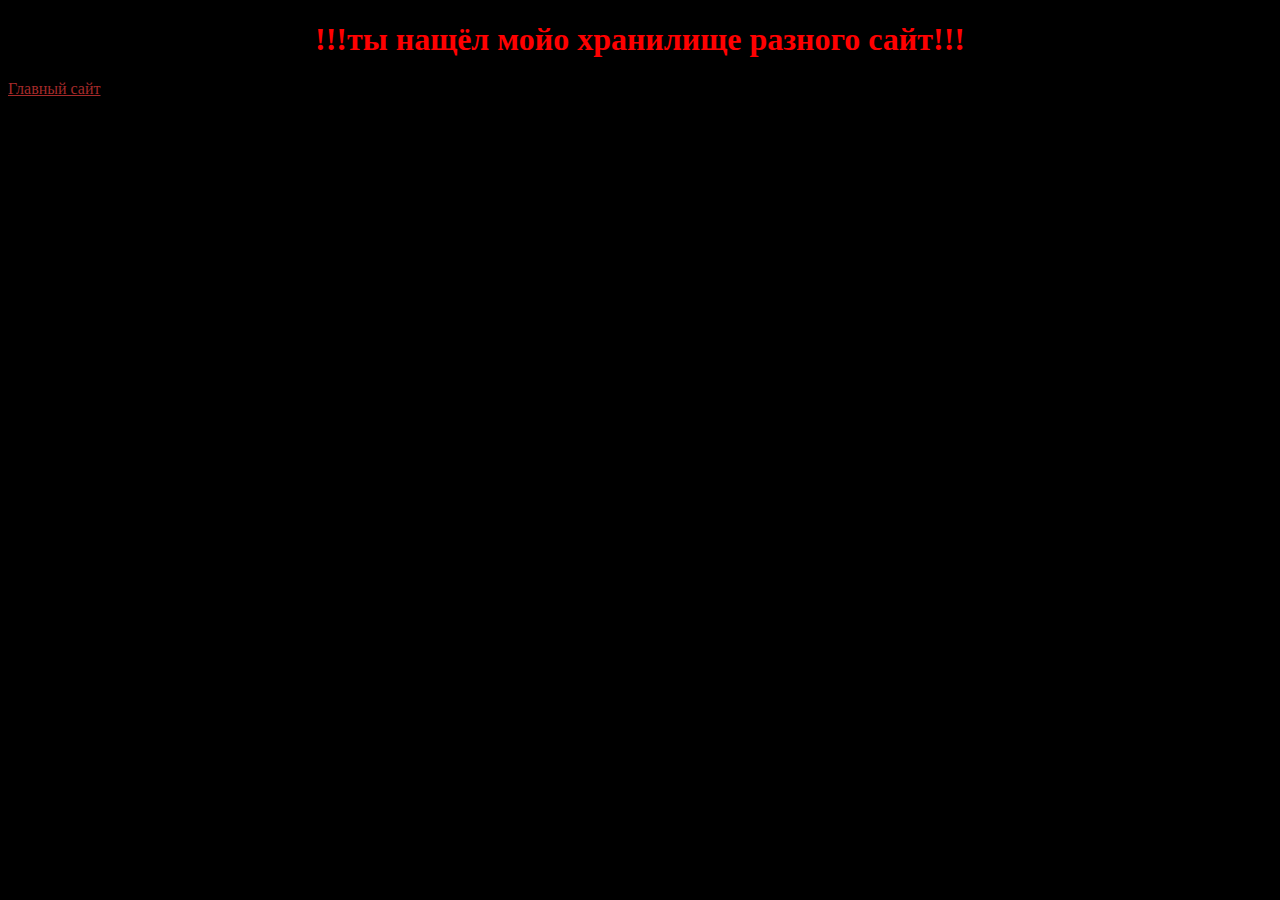
==== index.html @ 1bab8758 "Update index.html" ====
<!DOCTYPE html>
<html lang="ru">
<head>
    <meta charset="UTF-8">
    <meta http-equiv="X-UA-Compatible" content="IE=edge">
    <meta name="viewport" content="width=device-width, initial-scale=1.0">
    <title>Hacer</title>
</head>
<body>
<center><p><h1>!!!ты нащёл мойо хранилище разного сайт!!!</h1></p></center>


<left><a href="https://pixel-hacher.github.io/">Главный сайт</a></left>




<style>
    body {
        background: #000000 url(images/bg.jpg); /* Цвет фона и путь к файлу */
        color: rgb(255, 0, 0);} /* Цвет текста */
a{
    color: brown;
}
h1{
    color: rgb(255, 0, 0);
}

</style>


</body>
</html>
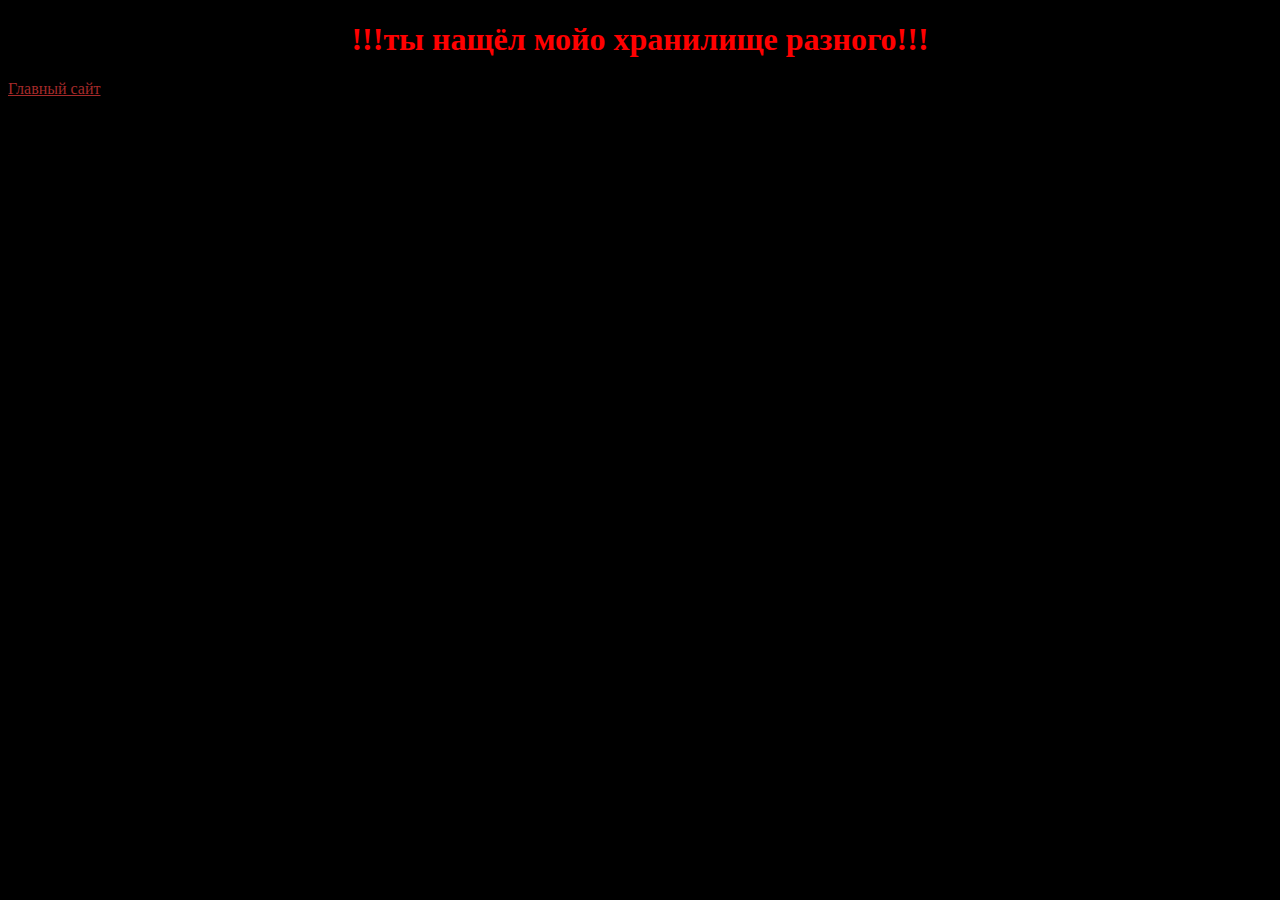
==== commit bb50c309: "Update index.html" ====
--- a/index.html
+++ b/index.html
@@ -7,10 +7,10 @@
     <title>Hacer</title>
 </head>
 <body>
-<center><p><h1>!!!ты нащёл мойо хранилище разного сайт!!!</h1></p></center>
+<center><p><h1>!!!ты нащёл мойо хранилище разного!!!</h1></p></center>
 
 
-<left><a href="https://pixel-hacher.github.io/">Главный сайт</a></left>
+<left><a href="https://pixel-hacher.github.io/about.html">Главный сайт</a></left>
 
 
 
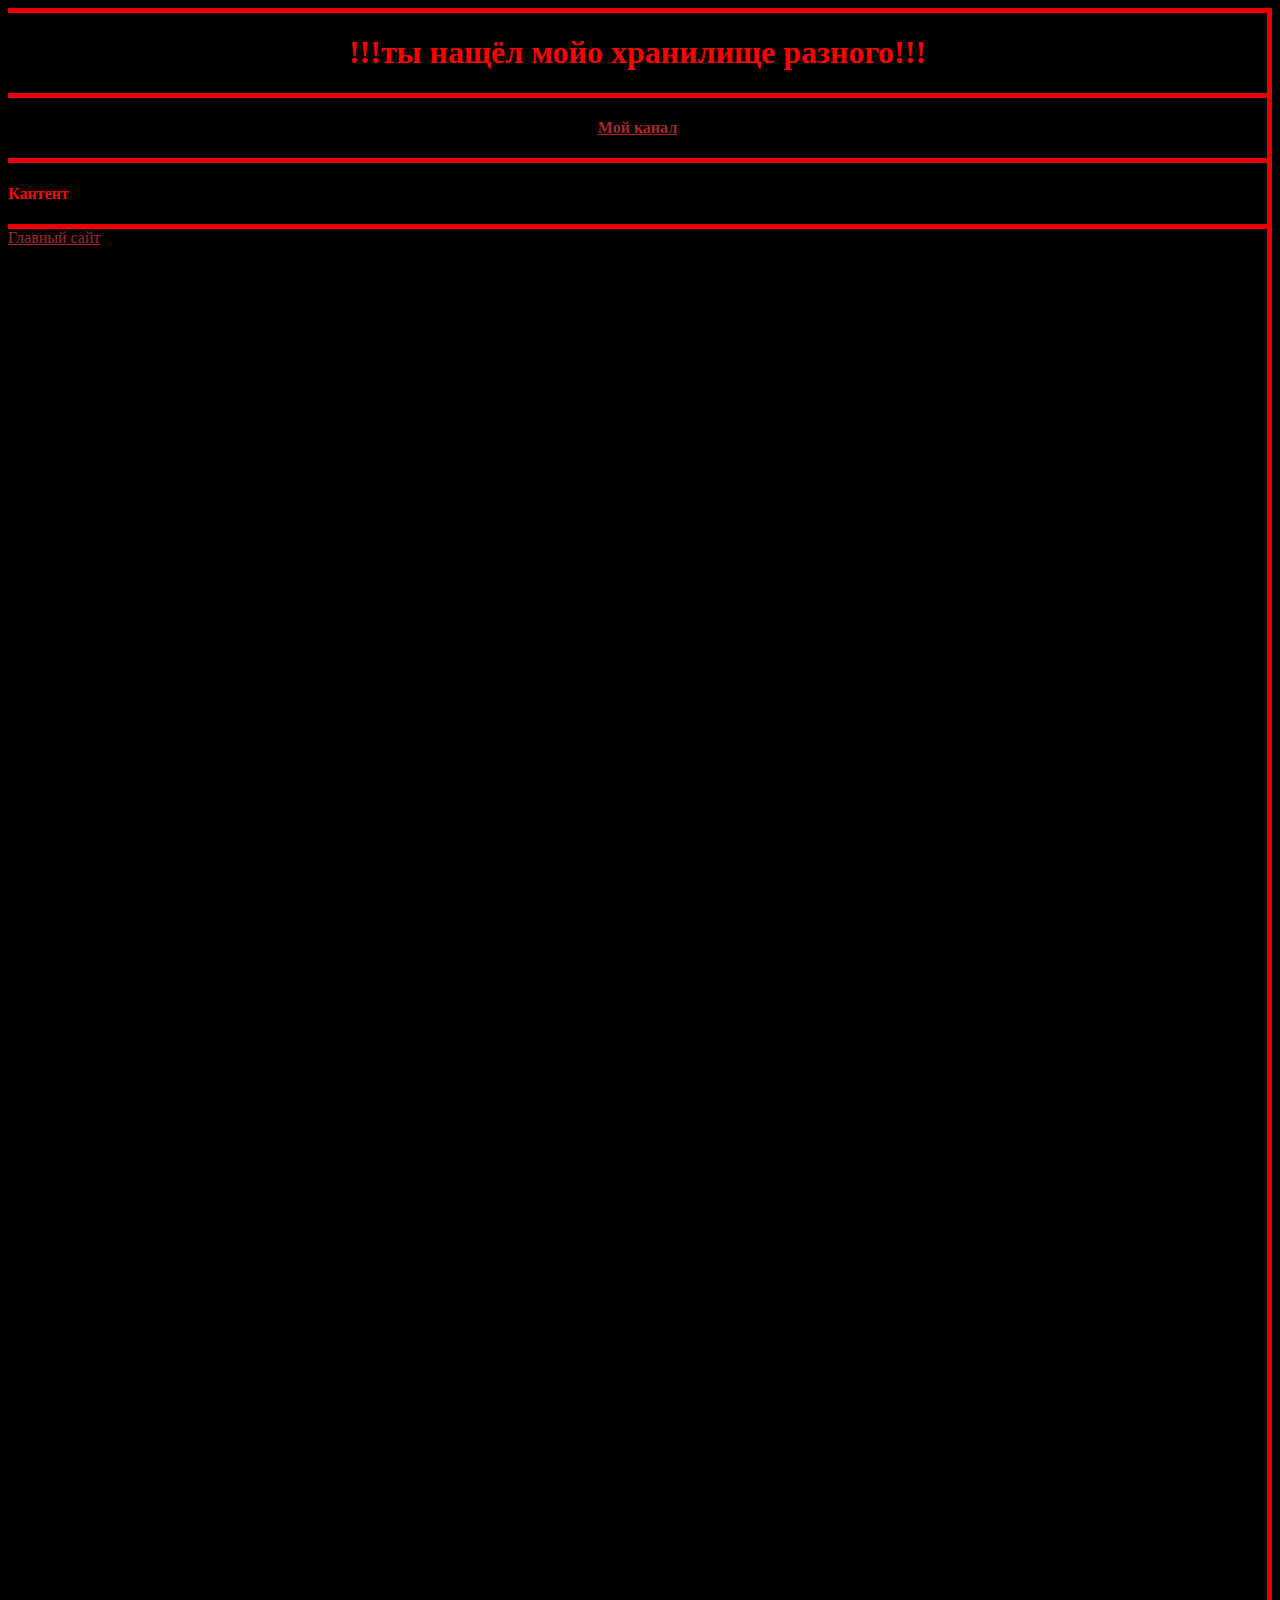
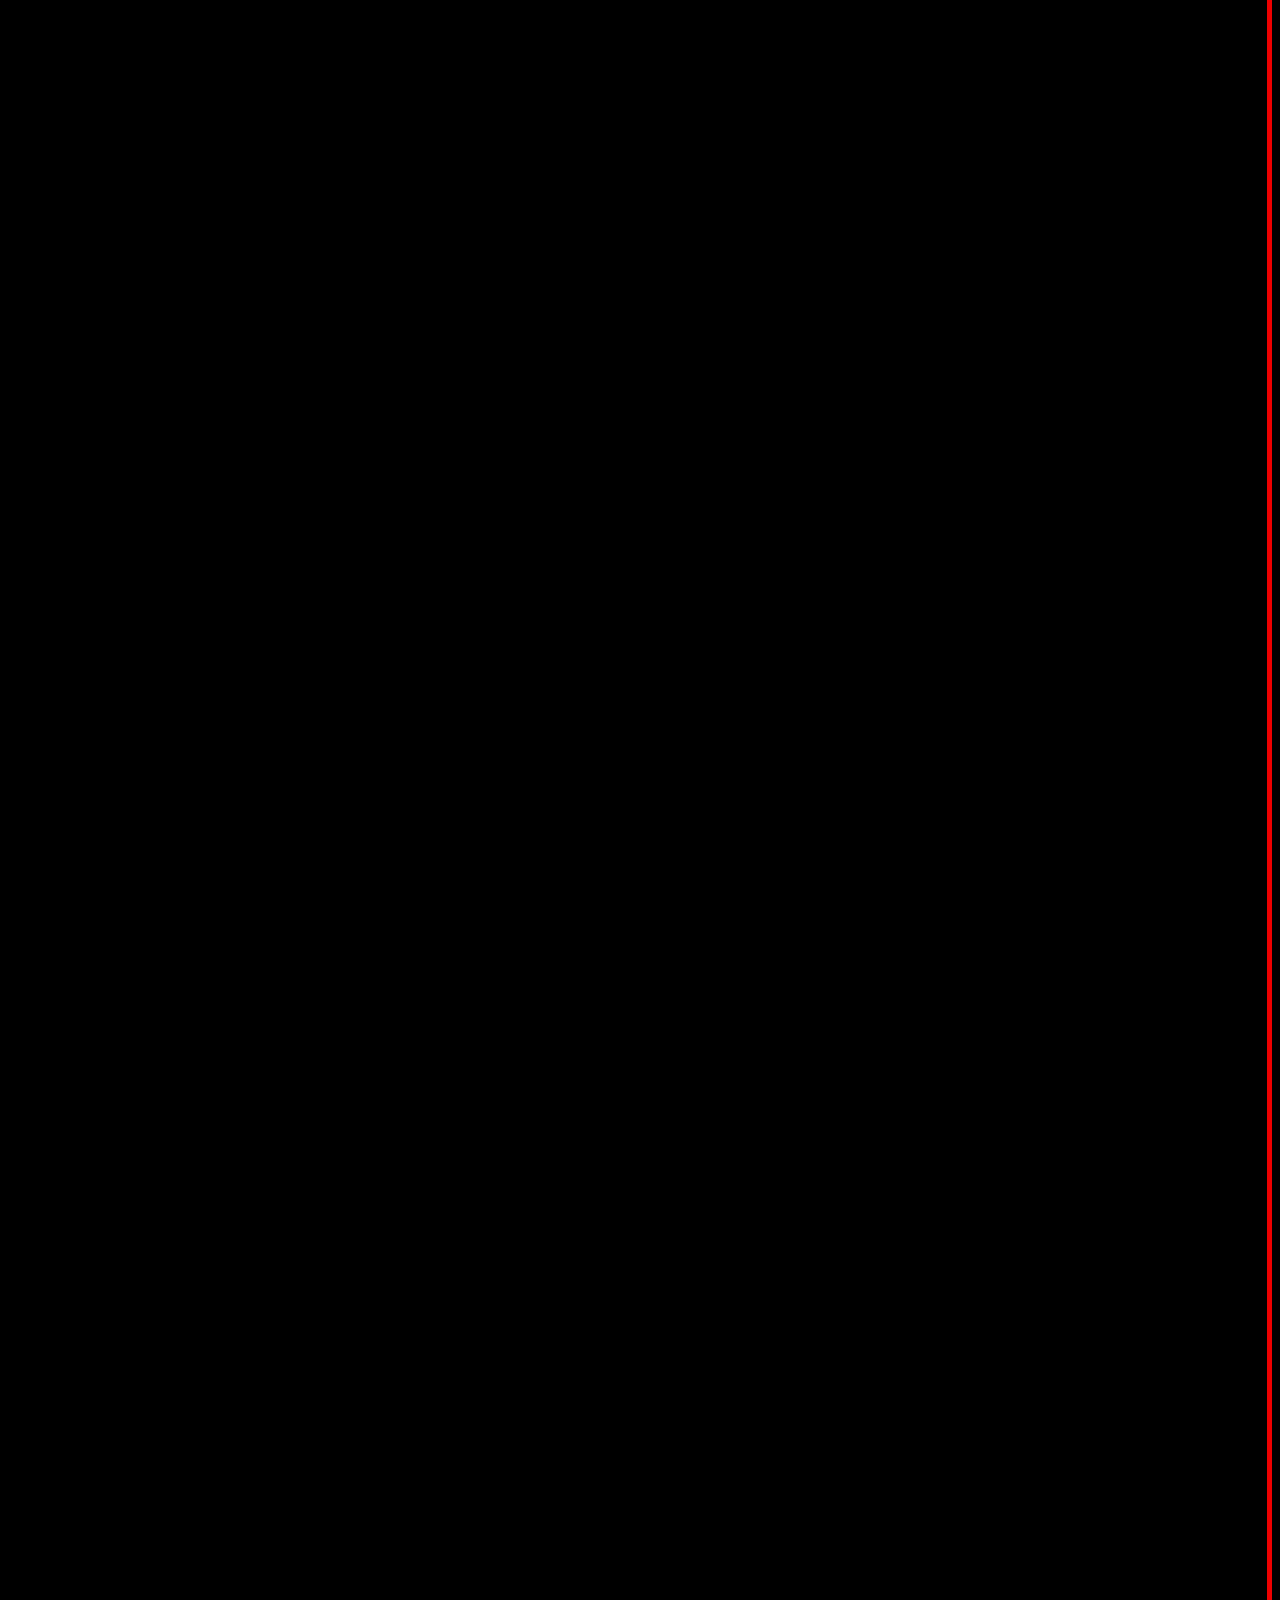
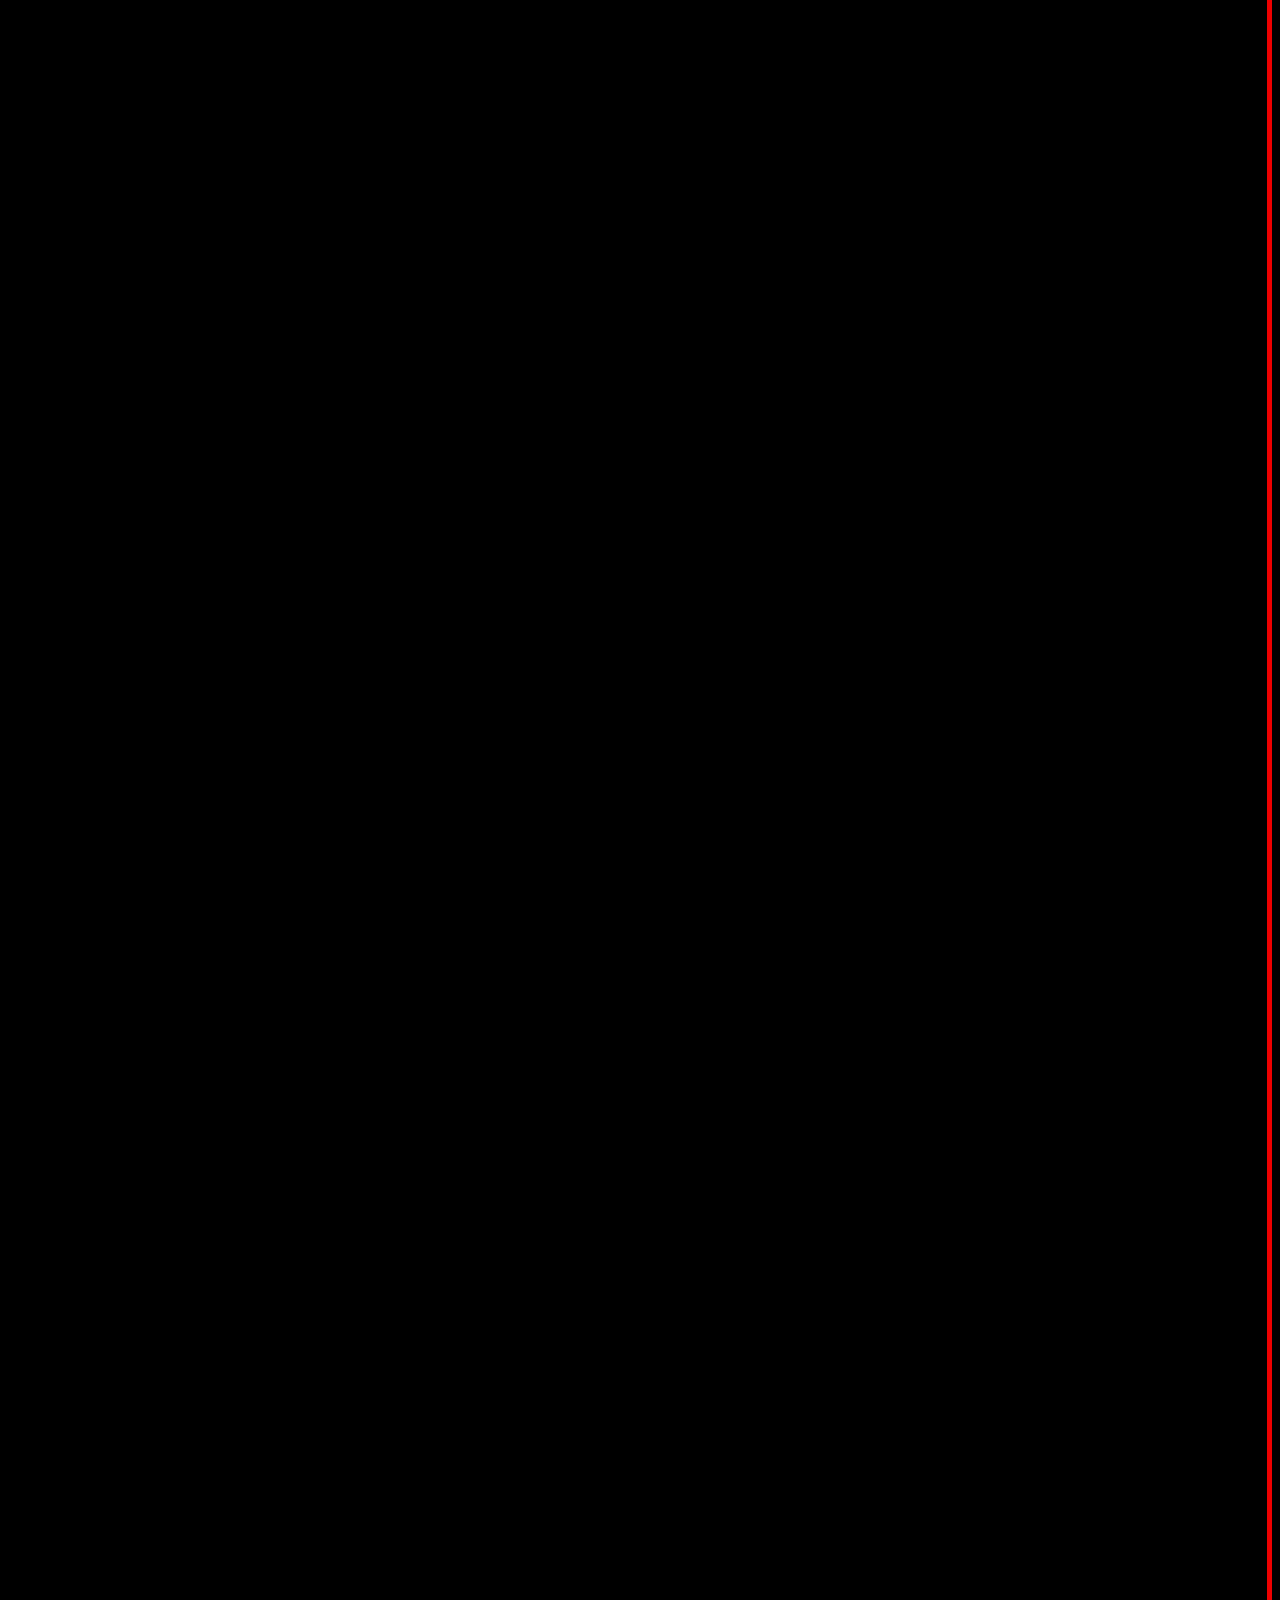
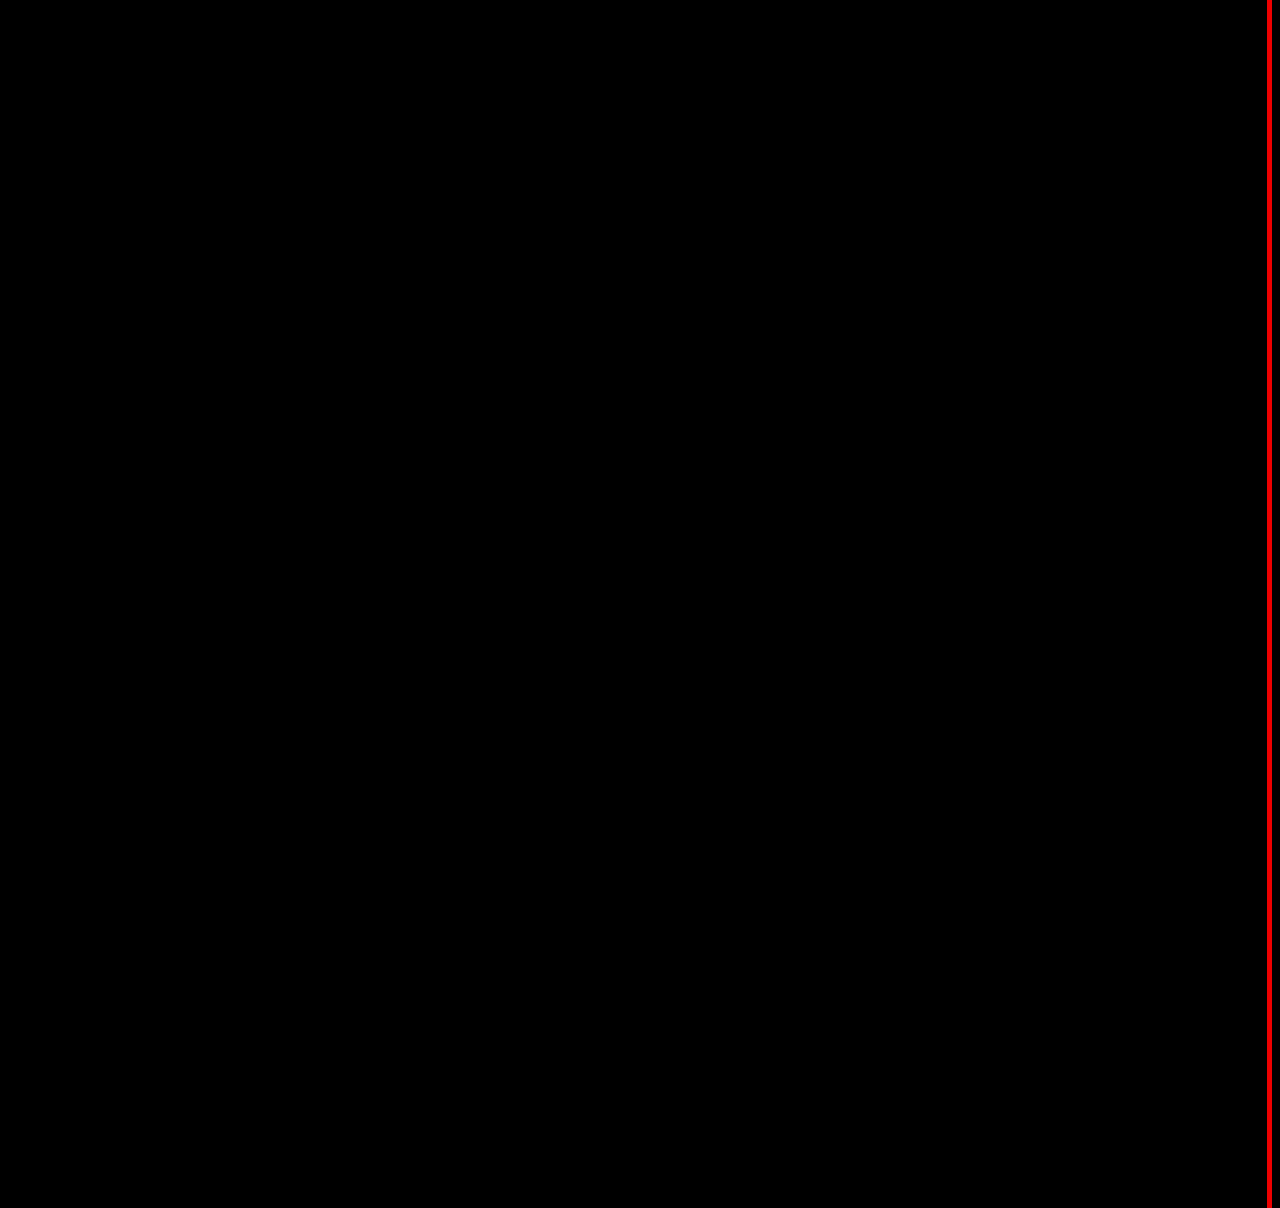
==== commit 2fa08c2a: "изменение глобал 3" ====
--- a/index.html
+++ b/index.html
@@ -7,8 +7,21 @@
     <title>Hacer</title>
 </head>
 <body>
+<div class="linia2"></div> <!--начяло верхней линии-->
+
+<div class="start"> <!-- начяло -->
+    
+<div class="linia1"></div>
+
 <center><p><h1>!!!ты нащёл мойо хранилище разного!!!</h1></p></center>
 
+<div class="linia1"></div>
+
+<center><a href="https://www.youtube.com/channel/UClwrKSwKckt_e3Es0lpAmVA"><h4>Мой канал</h4></a></center> <!-- сылка на мой канал -->
+
+<div class="linia1"></div> <!--начяло кантента-->
+<h4>Кантент</h4>
+<div class="linia1"></div> <!--конец кантента и перехот на главную страницу с линей--> 
 
 <left><a href="https://pixel-hacher.github.io/about.html">Главный сайт</a></left>
 
@@ -26,6 +39,19 @@
     color: rgb(255, 0, 0);
 }
 
+div.linia1{
+width: auto;
+height: 5px;
+background-color: rgb(237, 0, 0);
+}
+div.linia2{
+float:right;
+width: 5px;
+min-height: 6000px;
+height: auto;
+height: 6000px;
+background-color: rgb(237, 0, 0);  
+}
 </style>
 
 
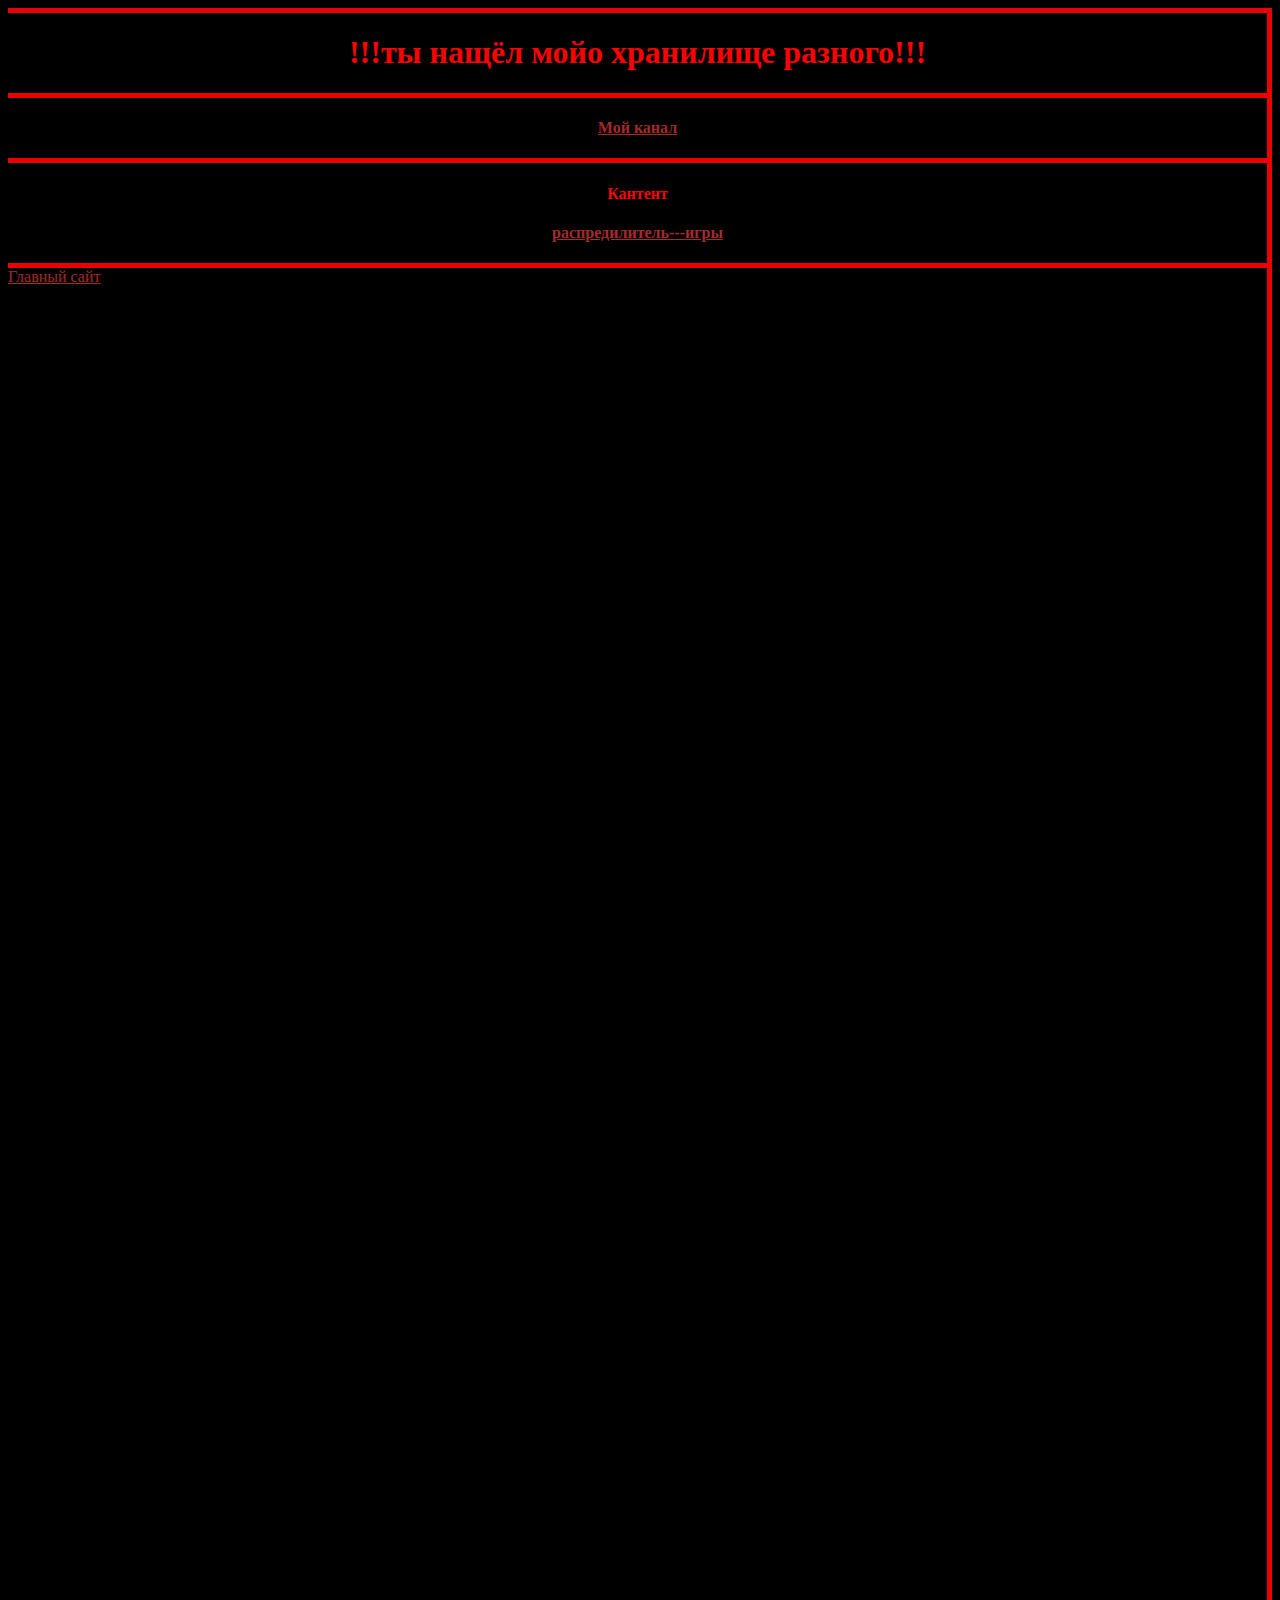
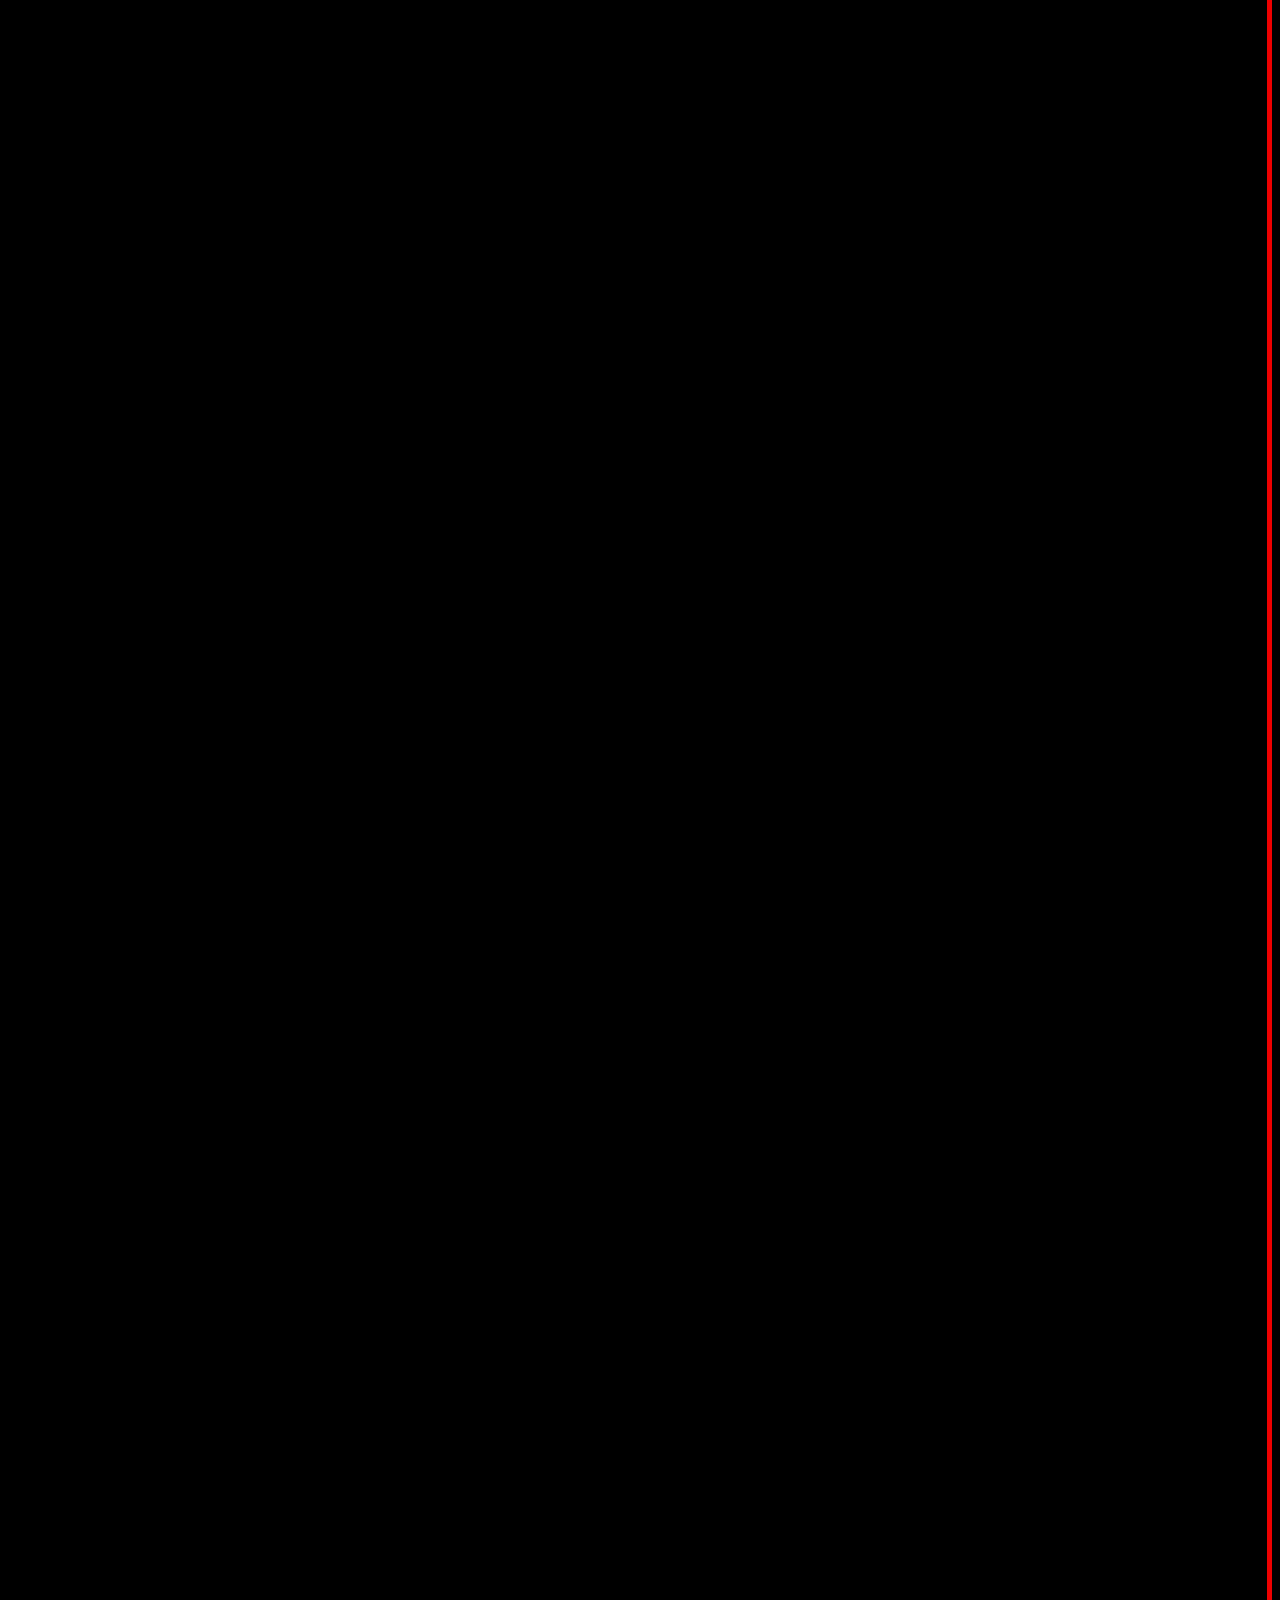
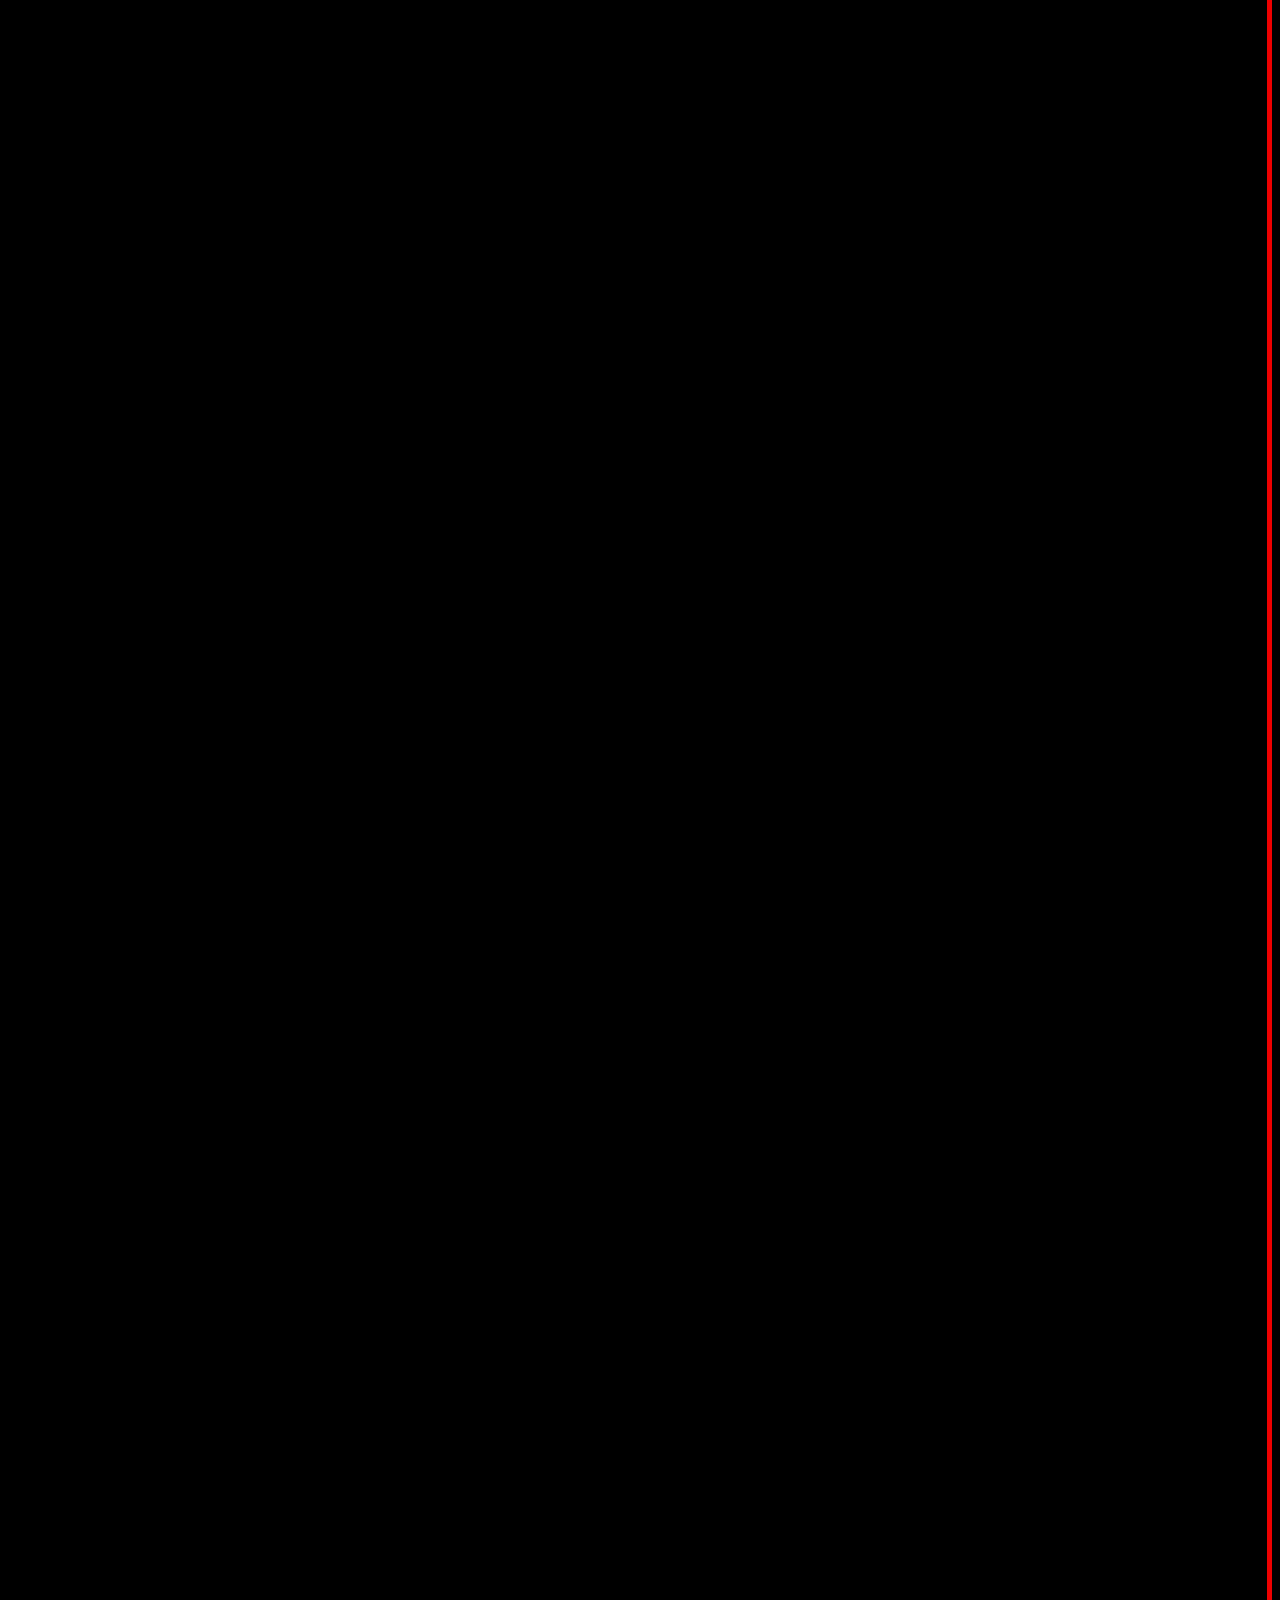
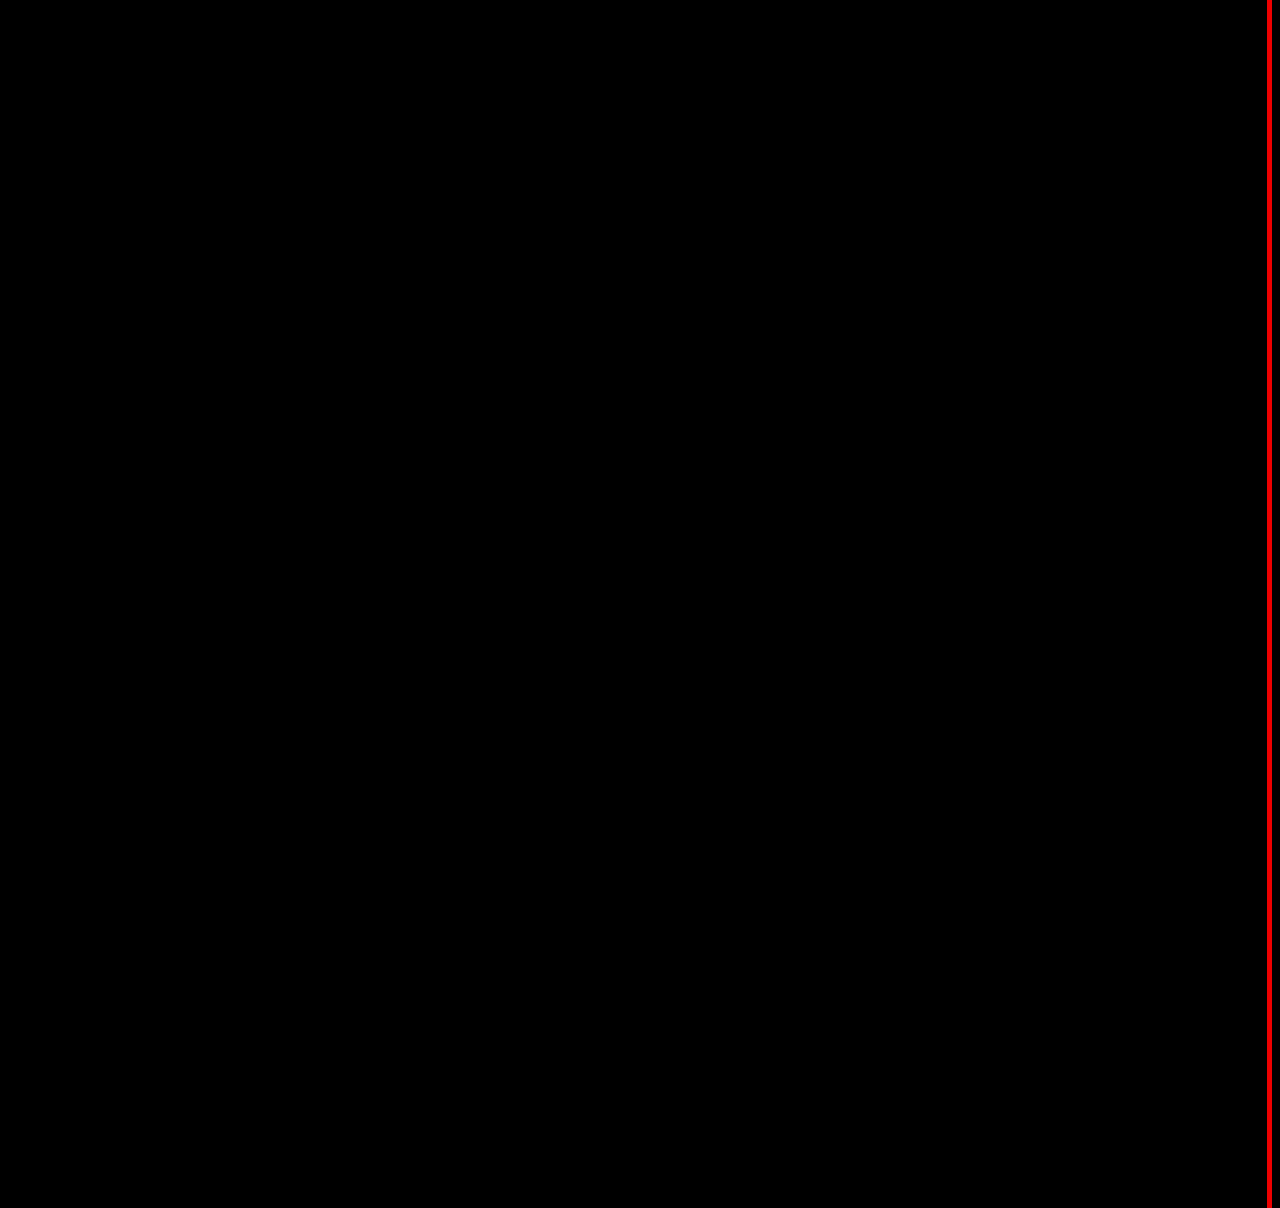
==== commit 0dbd5351: "смотрим сайты и добовляем" ====
--- a/index.html
+++ b/index.html
@@ -9,18 +9,23 @@
 <body>
 <div class="linia2"></div> <!--начяло верхней линии-->
 
-<div class="start"> <!-- начяло -->
-    
+<div class="start"> <!-- начяло -->   
 <div class="linia1"></div>
-
-<center><p><h1>!!!ты нащёл мойо хранилище разного!!!</h1></p></center>
+     <center><p><h1>!!!ты нащёл мойо хранилище разного!!!</h1></p></center>
 
 <div class="linia1"></div>
 
-<center><a href="https://www.youtube.com/channel/UClwrKSwKckt_e3Es0lpAmVA"><h4>Мой канал</h4></a></center> <!-- сылка на мой канал -->
+     <center><a href="https://www.youtube.com/channel/UClwrKSwKckt_e3Es0lpAmVA"><h4>Мой канал</h4></a></center> <!-- сылка на мой канал -->
 
 <div class="linia1"></div> <!--начяло кантента-->
-<h4>Кантент</h4>
+<div class="kontent">
+
+                        <center><h4>Кантент</h4></center>
+                        <center></center>
+                        <center><a href="https://www.youtube.com/channel/UClwrKSwKckt_e3Es0lpAmVA"><h4>распредилитель---игры</h4></a></center>
+                        <center></center>
+
+</div>
 <div class="linia1"></div> <!--конец кантента и перехот на главную страницу с линей--> 
 
 <left><a href="https://pixel-hacher.github.io/about.html">Главный сайт</a></left>
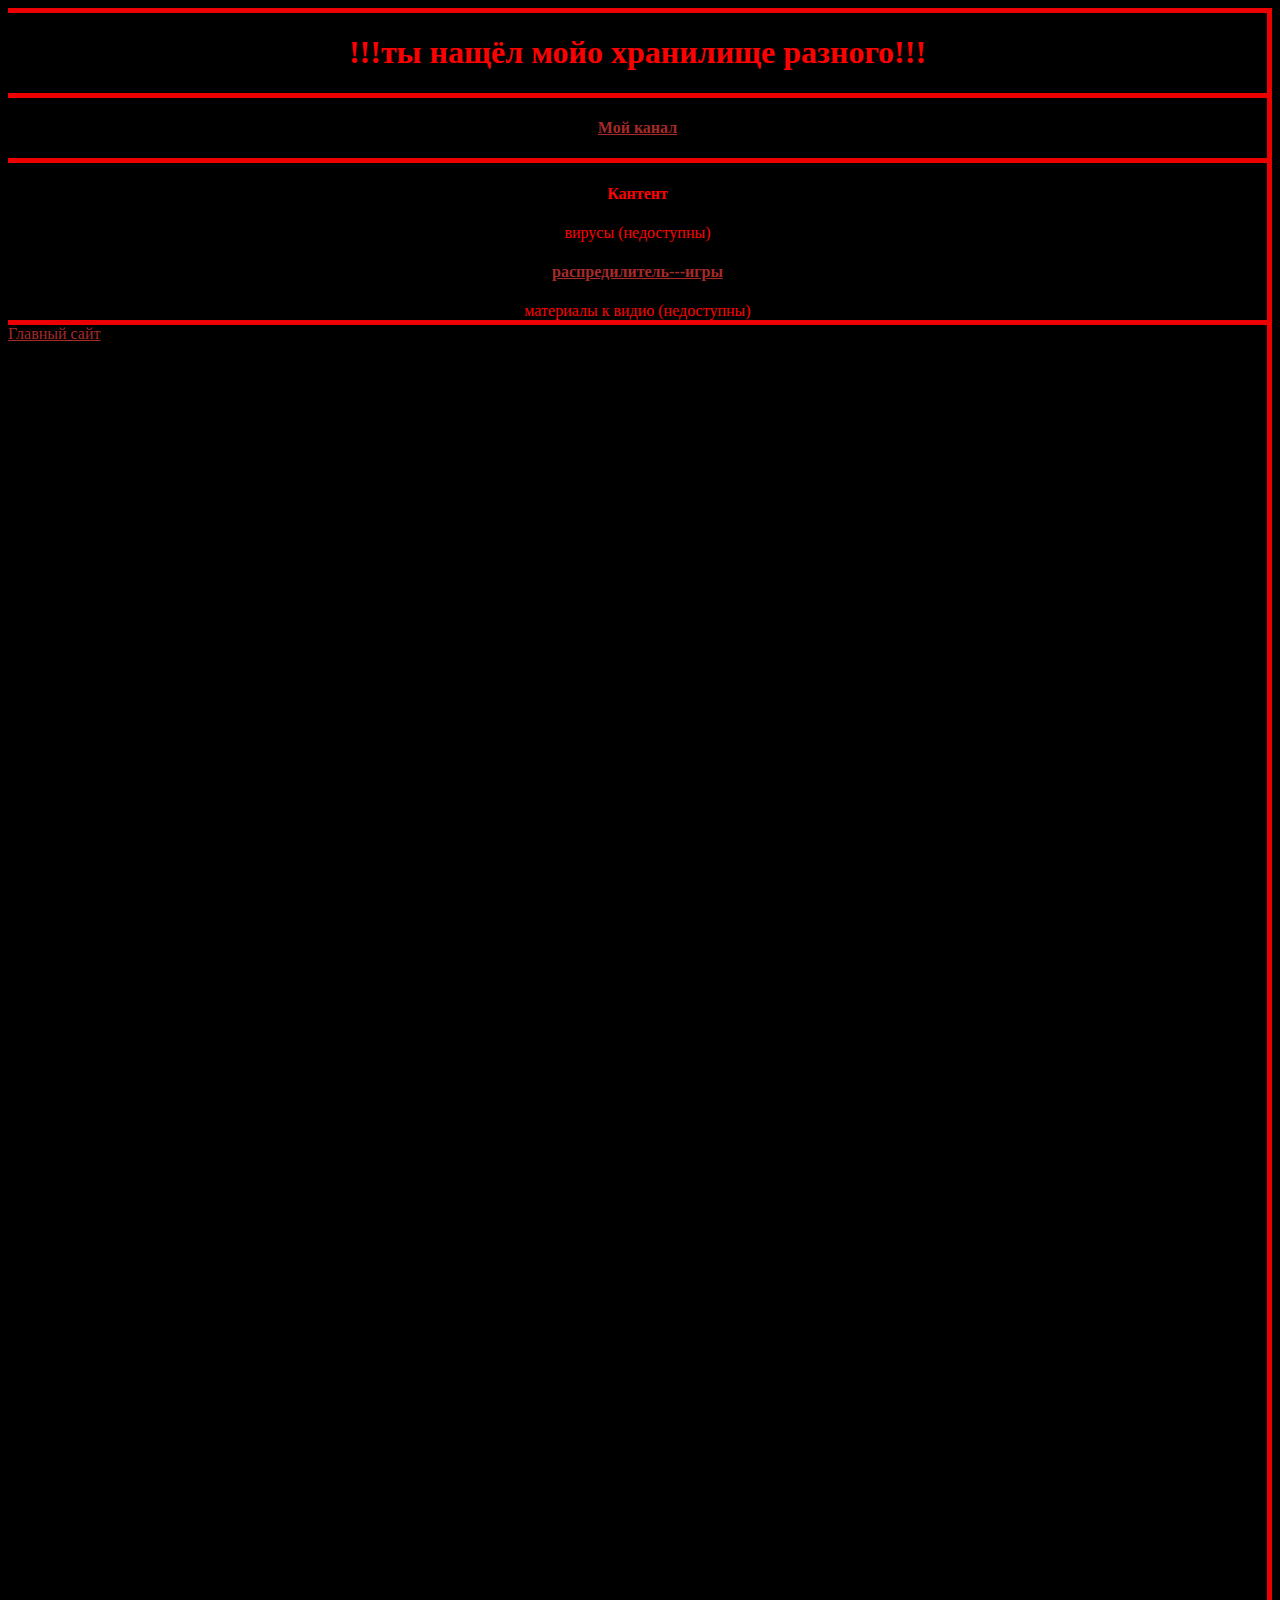
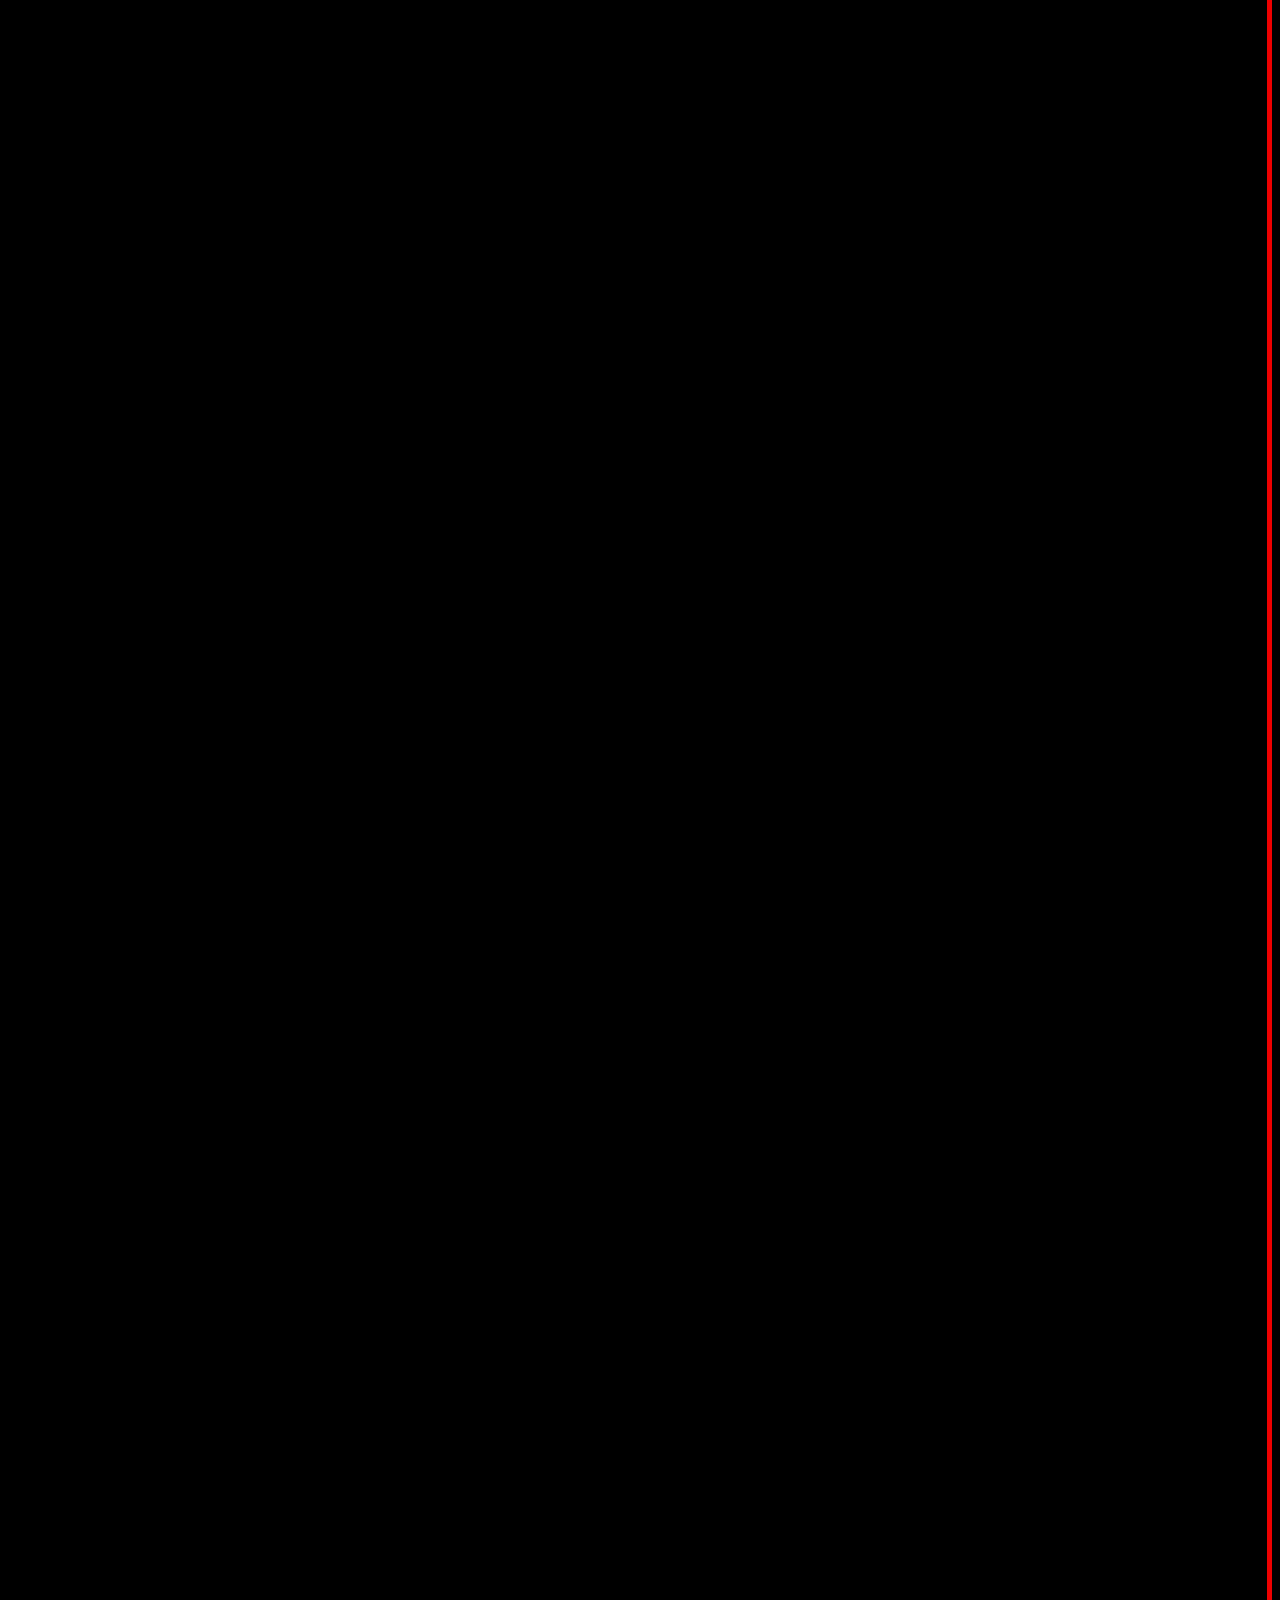
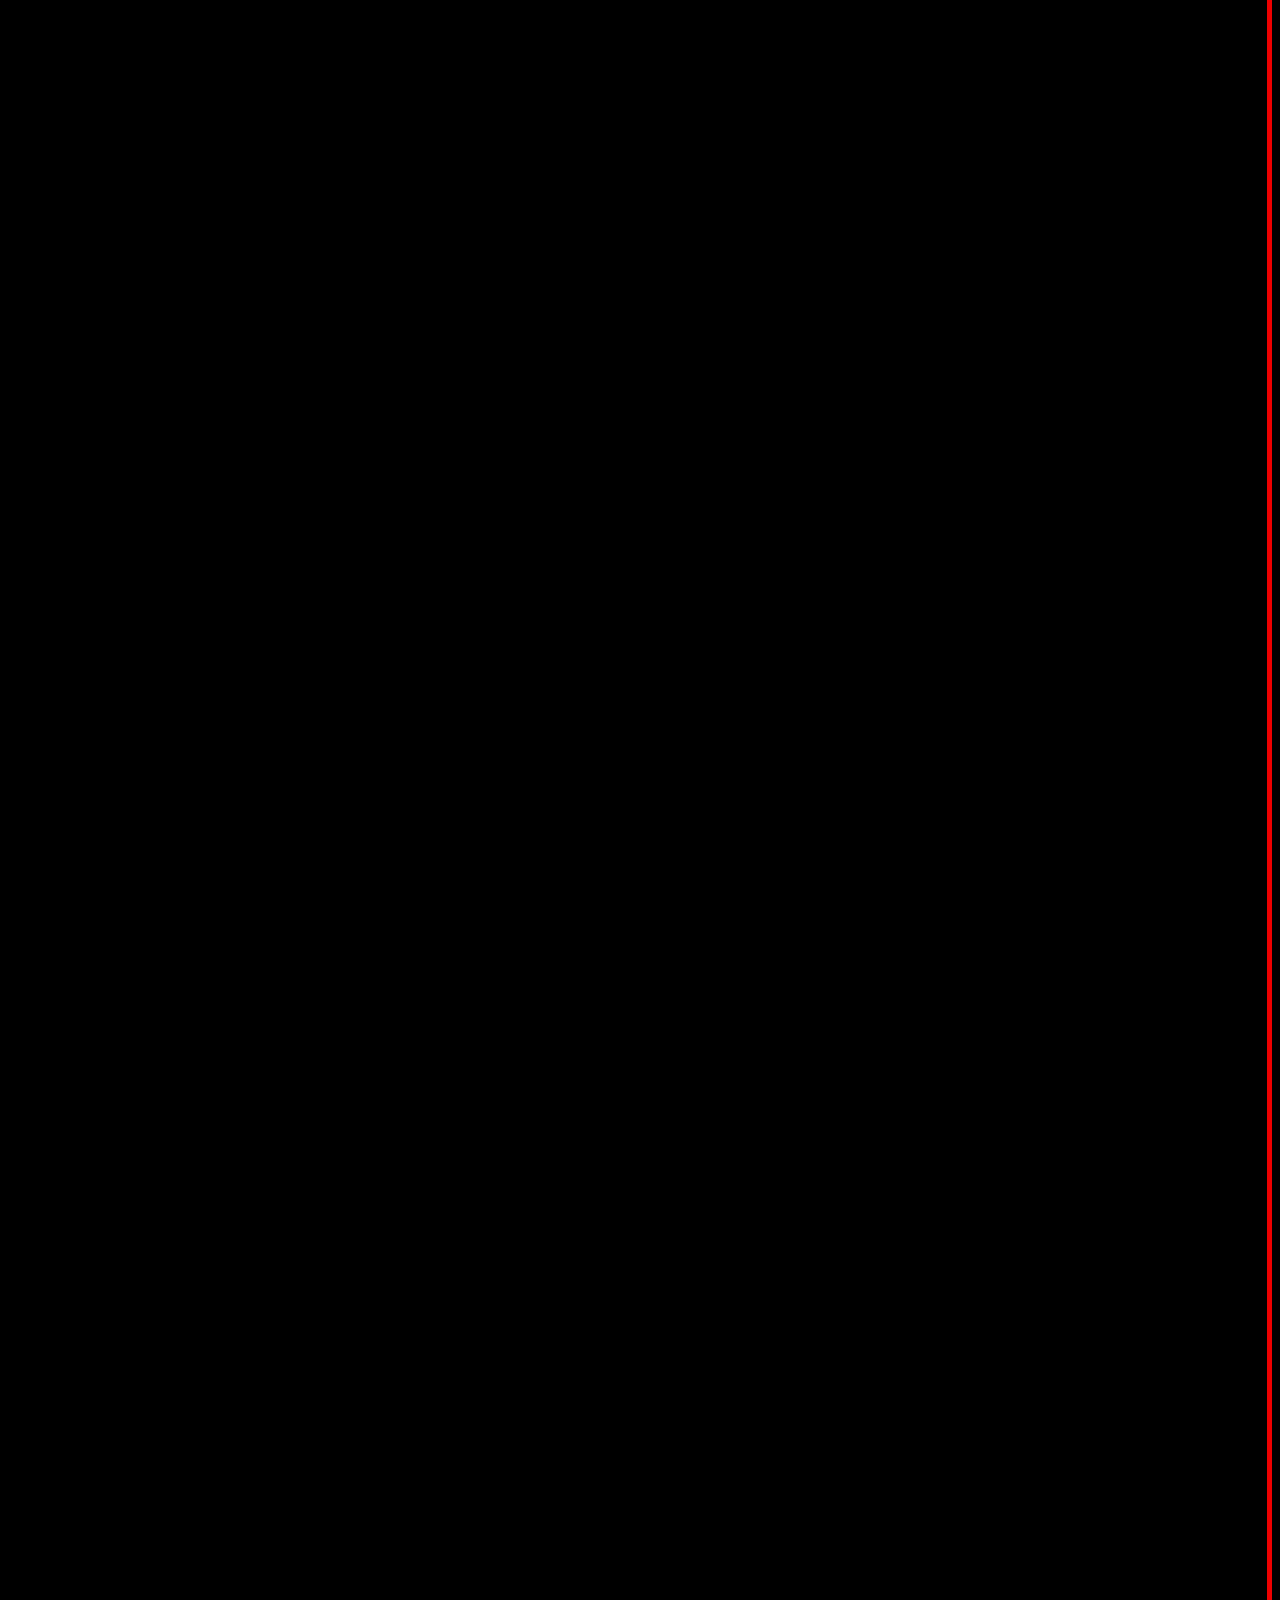
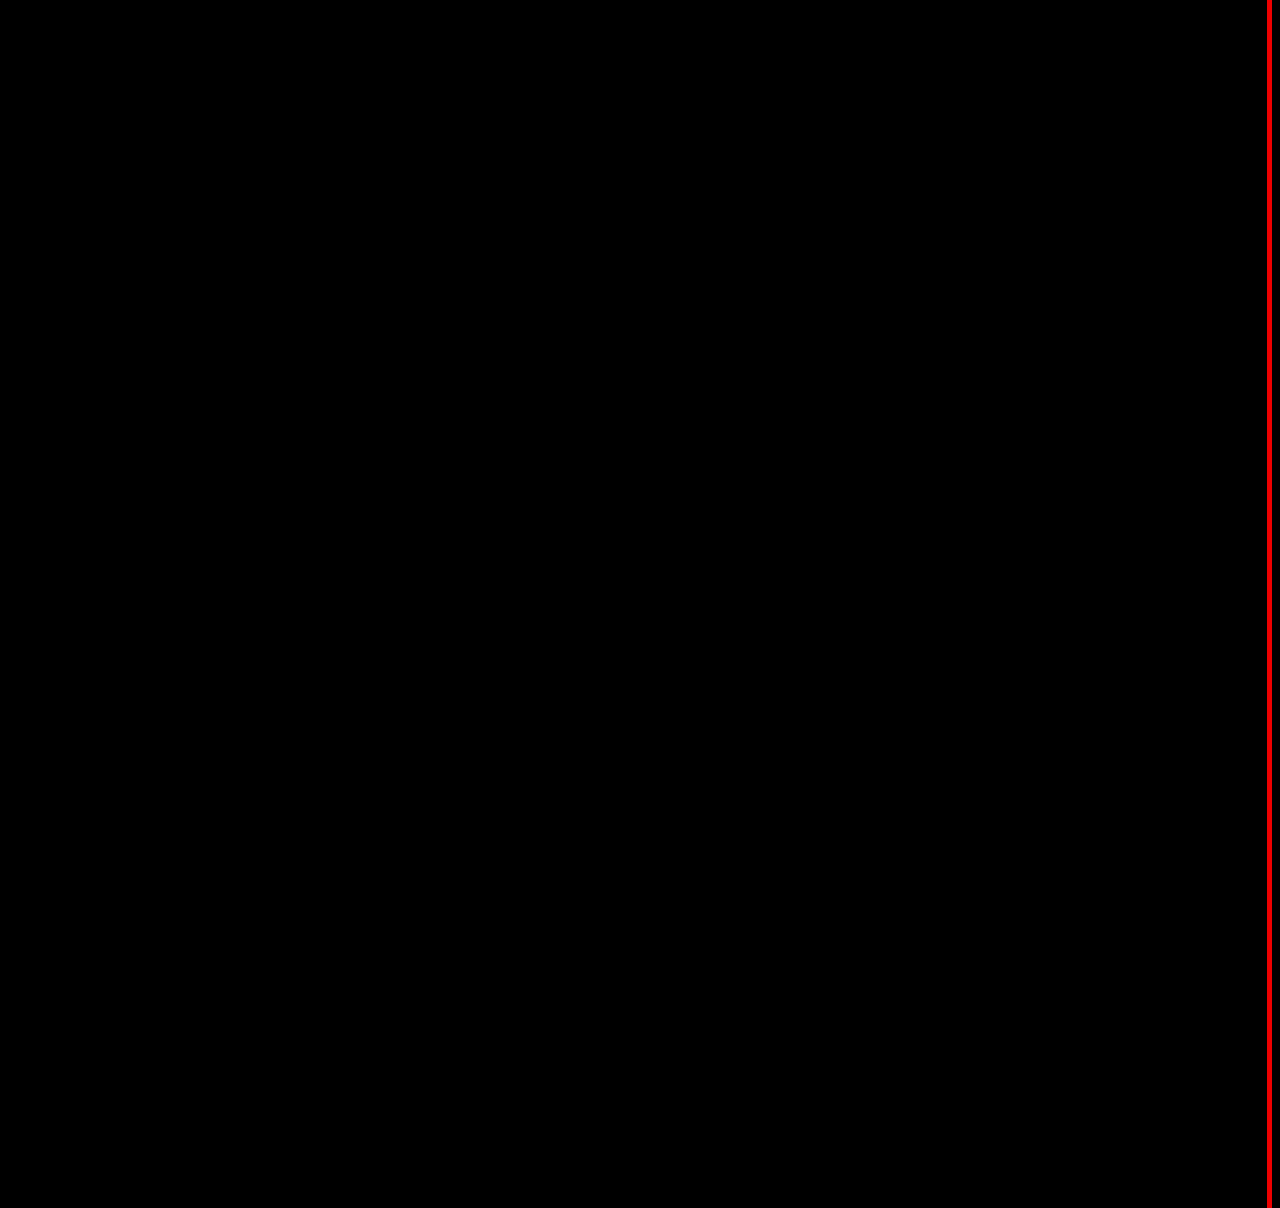
==== commit 6414c43c: "1" ====
--- a/index.html
+++ b/index.html
@@ -21,9 +21,9 @@
 <div class="kontent">
 
                         <center><h4>Кантент</h4></center>
-                        <center></center>
-                        <center><a href="https://www.youtube.com/channel/UClwrKSwKckt_e3Es0lpAmVA"><h4>распредилитель---игры</h4></a></center>
-                        <center></center>
+                        <center>вирусы (недоступны)</center>
+                        <center><a href="https://pixel-hacher.github.io/%D1%85%D1%80%D0%B0%D0%BD%D0%B8%D0%BB%D0%B5%D1%89%D0%B5%20%D0%B0%D0%B4%D1%80%D0%B5%D1%81---index/%D0%B8%D0%B3%D1%80%D1%8B/%D1%80%D0%B0%D1%81%D0%BF%D1%80%D0%B5%D0%B4%D0%B5%D0%BB%D0%B8%D1%82%D0%B8%D0%BB%D1%8C---%D0%B8%D0%B3%D1%80%D1%8B.html"><h4>распредилитель---игры</h4></a></center>
+                        <center>материалы к видио (недоступны)</center>
 
 </div>
 <div class="linia1"></div> <!--конец кантента и перехот на главную страницу с линей--> 
